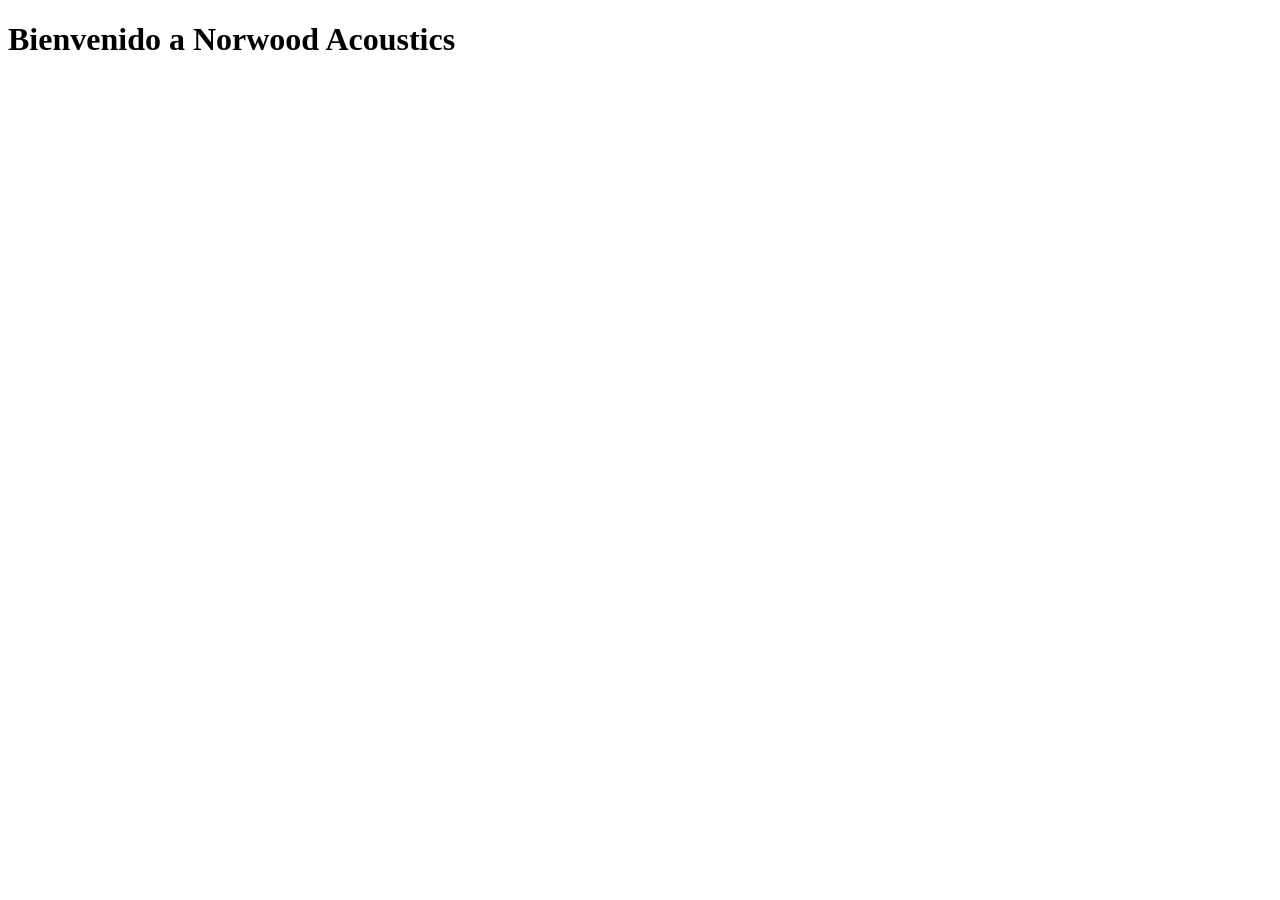
==== index.html @ 886d714c "Initial upload of website files" ====
<!DOCTYPE html>
<html lang="es">
<head>
    <meta charset="UTF-8">
    <meta name="viewport" content="width=device-width, initial-scale=1.0">
    <link rel="stylesheet" href="styles.css">
    <title>Norwood Acoustics</title>
</head>
<body>
    <h1>Bienvenido a Norwood Acoustics</h1>
</body>
</html>
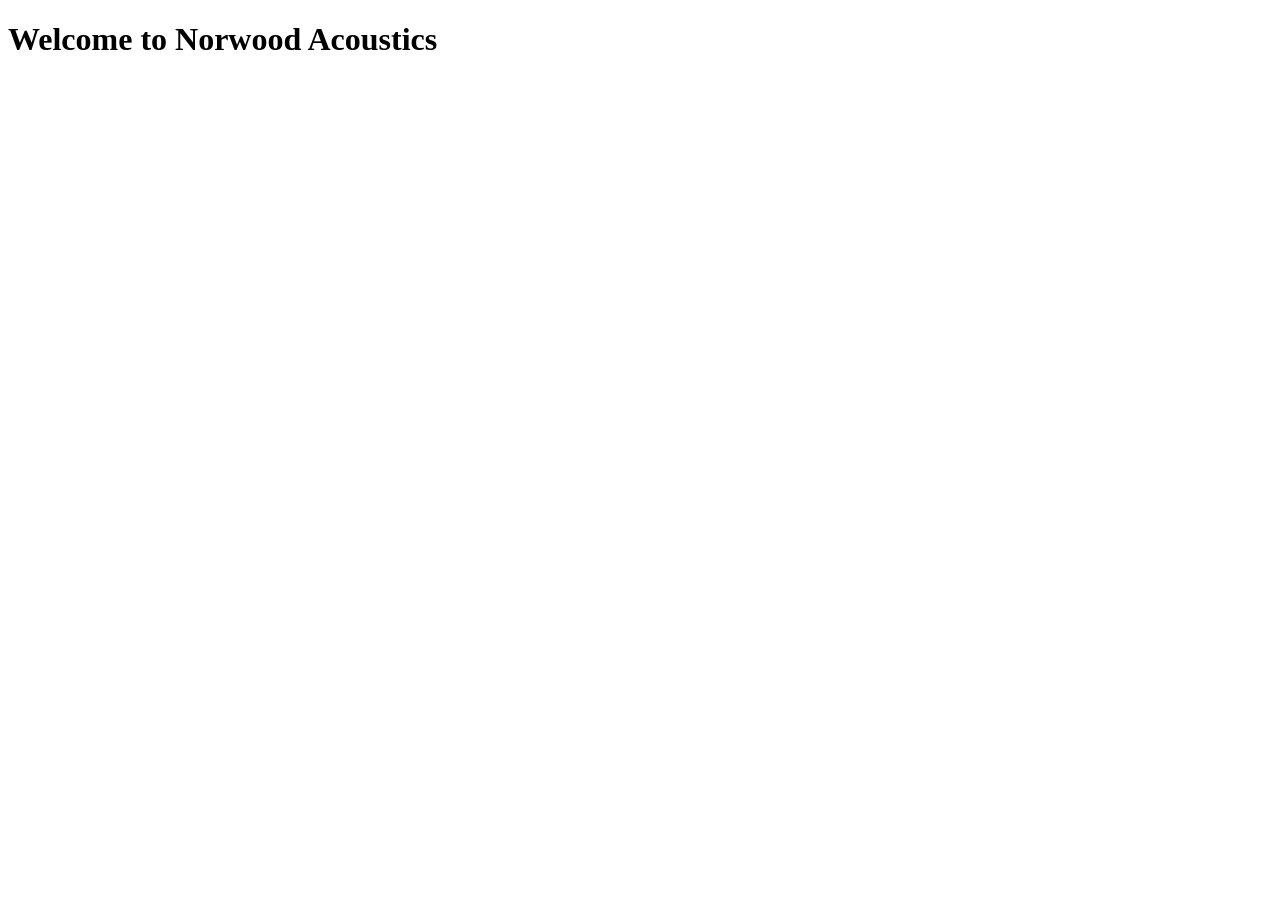
==== commit 03e8fd92: "Add index.html for Norwood Acoustics website" ====
--- a/index.html
+++ b/index.html
@@ -1,12 +1,13 @@
 <!DOCTYPE html>
-<html lang="es">
+<html lang="en">
 <head>
     <meta charset="UTF-8">
     <meta name="viewport" content="width=device-width, initial-scale=1.0">
+    <title>Norwood Acoustics</title>
     <link rel="stylesheet" href="styles.css">
-    <title>Norwood Acoustics</title>
 </head>
 <body>
-    <h1>Bienvenido a Norwood Acoustics</h1>
+    <h1>Welcome to Norwood Acoustics</h1>
+    <script src="script.js"></script>
 </body>
 </html>
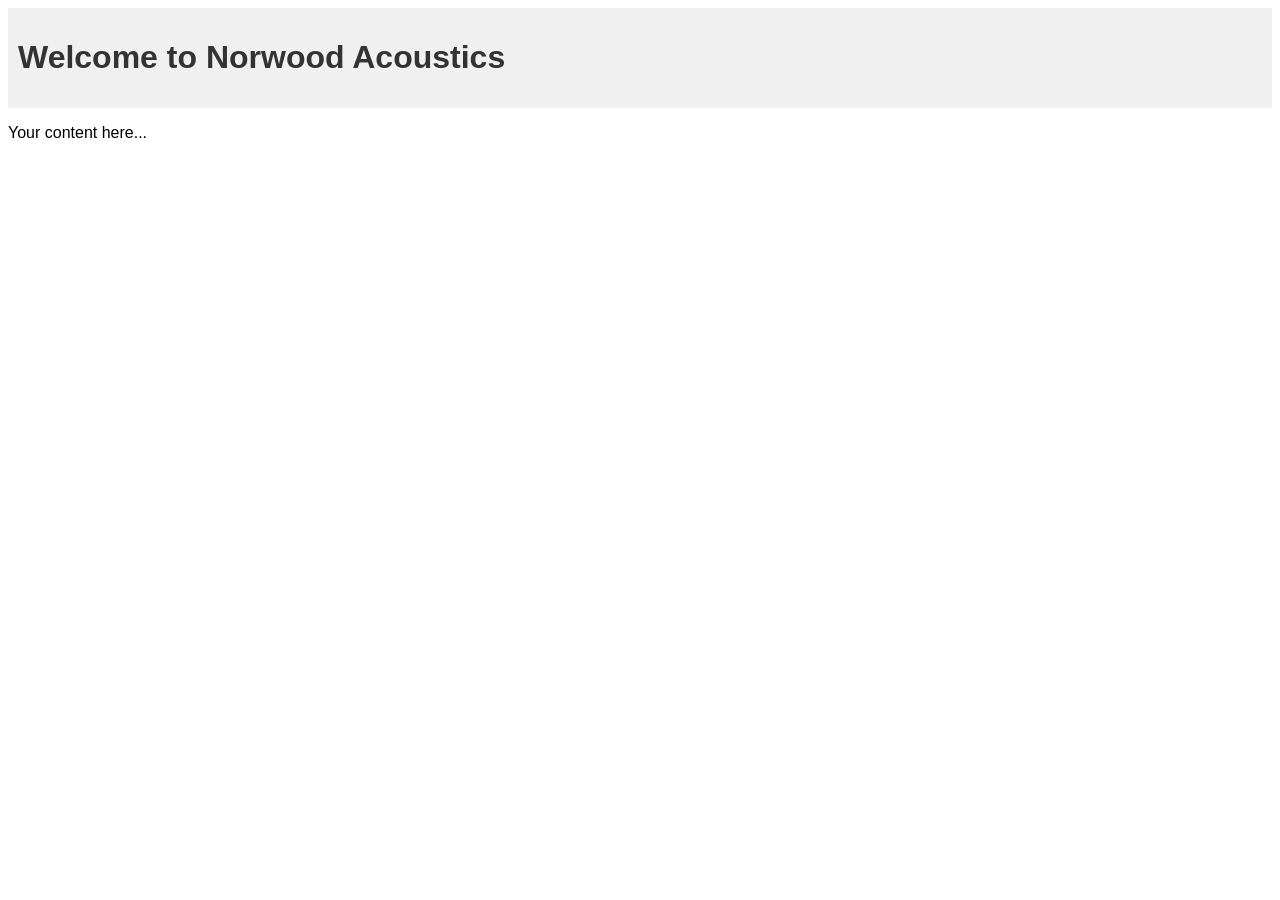
==== commit 32df258f: "Add complete Norwood Acoustics website" ====
--- a/index.html
+++ b/index.html
@@ -7,7 +7,12 @@
     <link rel="stylesheet" href="styles.css">
 </head>
 <body>
-    <h1>Welcome to Norwood Acoustics</h1>
+    <header>
+        <h1>Welcome to Norwood Acoustics</h1>
+    </header>
+    <main>
+        <p>Your content here...</p>
+    </main>
     <script src="script.js"></script>
 </body>
 </html>
--- a/styles.css
+++ b/styles.css
@@ -0,0 +1,13 @@
+/* CSS Styles */
+body {
+    font-family: Arial, sans-serif;
+}
+
+header {
+    background-color: #f0f0f0;
+    padding: 10px;
+}
+
+h1 {
+    color: #333;
+}
